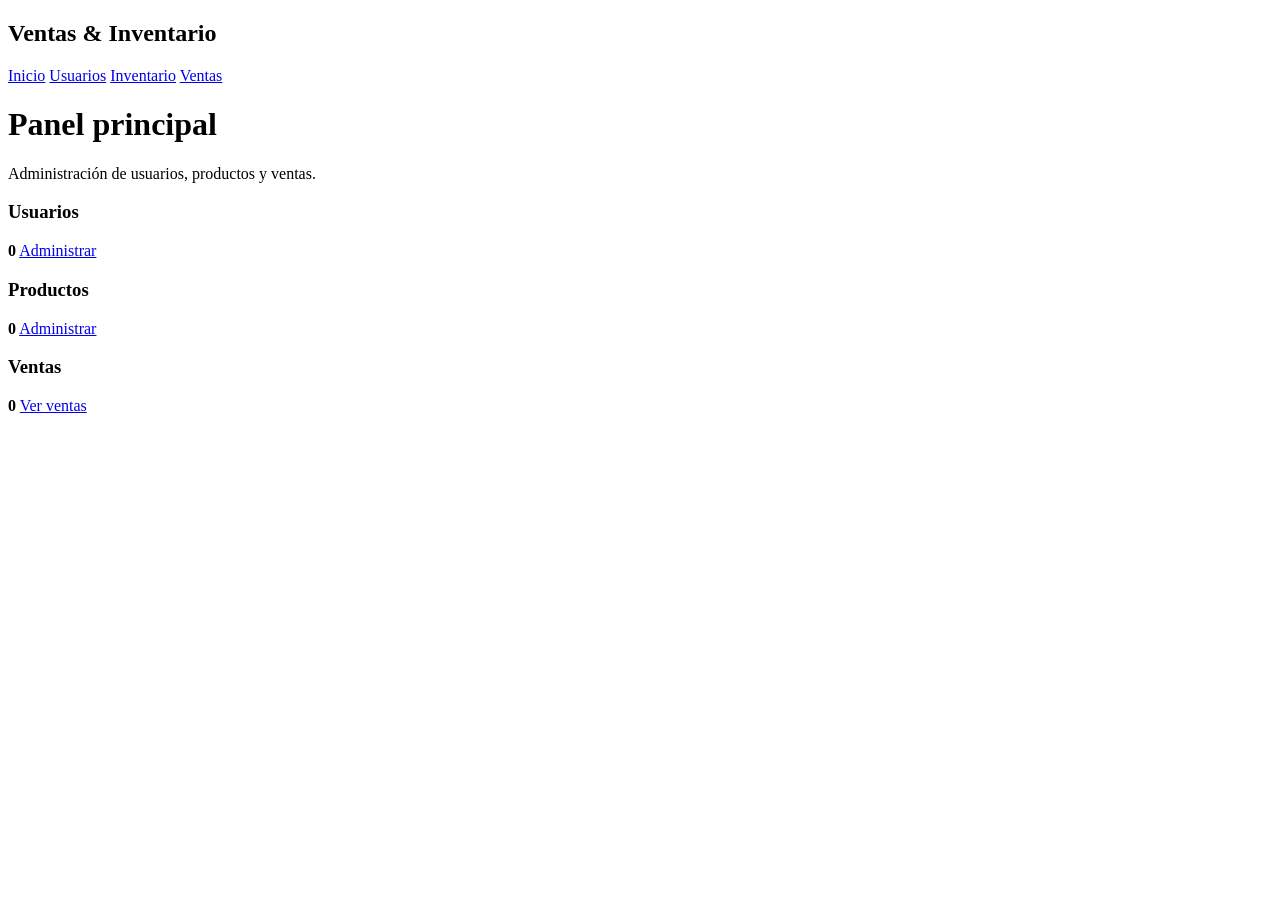
==== src/main/resources/templates/index.html @ 6425836b "primer commit" ====
<!DOCTYPE html>
<html lang="es" xmlns:th="http://www.thymeleaf.org">
<head>
    <meta charset="UTF-8">
    <title>Sistema de Ventas</title>
    <link rel="stylesheet" href="/css/estilos.css">
</head>
<body>
<nav>
    <h2>Ventas & Inventario</h2>
    <div>
        <a href="/">Inicio</a>
        <a href="/usuarios">Usuarios</a>
        <a href="/productos">Inventario</a>
        <a href="/ventas">Ventas</a>
    </div>
</nav>

<main class="container">
    <h1>Panel principal</h1>
    <p class="subtitulo">Administración de usuarios, productos y ventas.</p>

    <div class="cards">
        <div class="card">
            <h3>Usuarios</h3>
            <strong th:text="${usuarios}">0</strong>
            <a href="/usuarios">Administrar</a>
        </div>
        <div class="card">
            <h3>Productos</h3>
            <strong th:text="${productos}">0</strong>
            <a href="/productos">Administrar</a>
        </div>
        <div class="card">
            <h3>Ventas</h3>
            <strong th:text="${ventas}">0</strong>
            <a href="/ventas">Ver ventas</a>
        </div>
    </div>
</main>
</body>
</html>
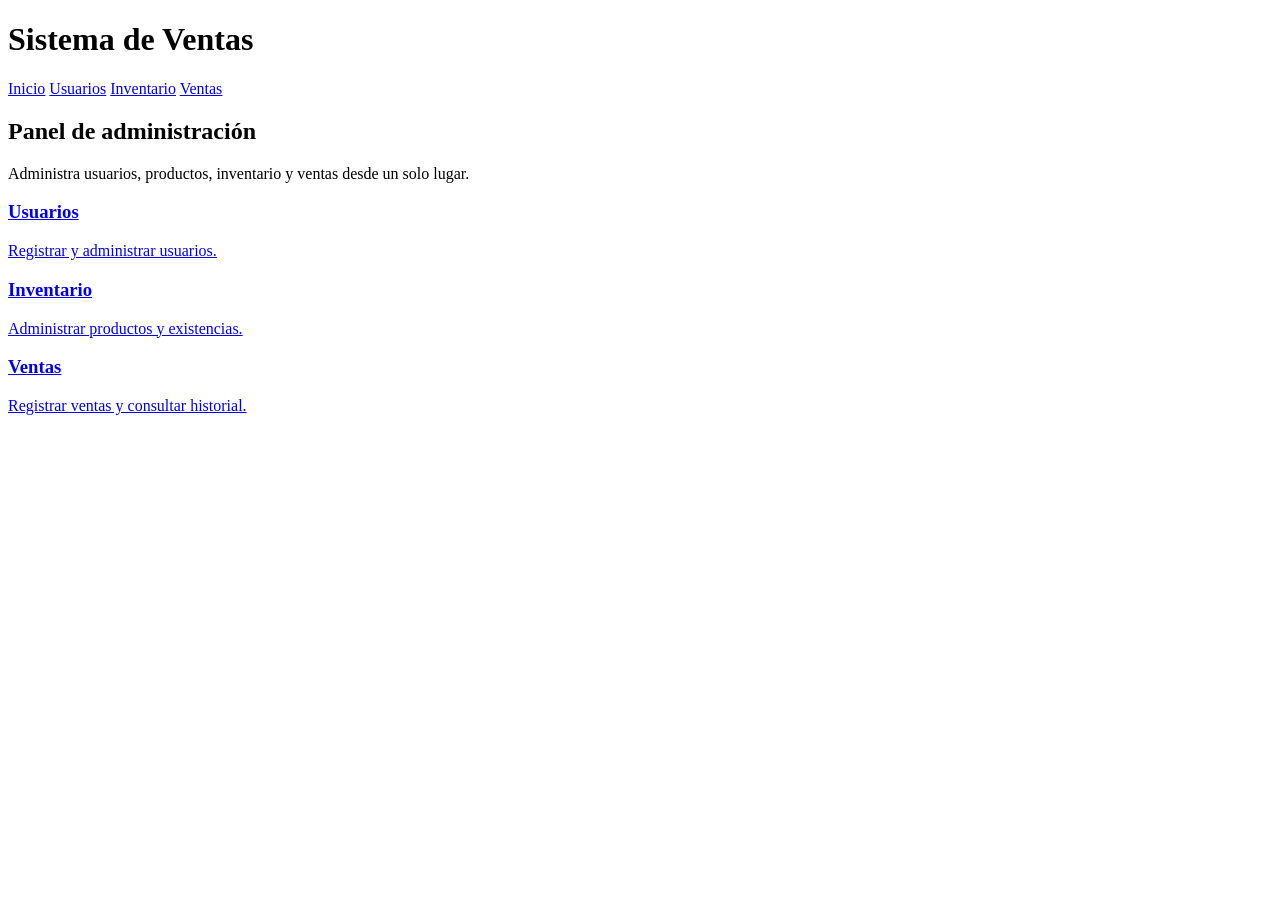
==== commit 69c7b517: "Refactor index.html layout and update styles" ====
--- a/src/main/resources/templates/index.html
+++ b/src/main/resources/templates/index.html
@@ -1,42 +1,85 @@
 <!DOCTYPE html>
 <html lang="es" xmlns:th="http://www.thymeleaf.org">
+
 <head>
+
     <meta charset="UTF-8">
+    <meta name="viewport" content="width=device-width, initial-scale=1.0">
+
     <title>Sistema de Ventas</title>
-    <link rel="stylesheet" href="/css/estilos.css">
+
+    <link rel="stylesheet" th:href="@{/css/style.css}">
+
 </head>
+
 <body>
-<nav>
-    <h2>Ventas & Inventario</h2>
-    <div>
+
+<header class="navbar">
+
+    <h1>Sistema de Ventas</h1>
+
+    <nav>
         <a href="/">Inicio</a>
         <a href="/usuarios">Usuarios</a>
         <a href="/productos">Inventario</a>
         <a href="/ventas">Ventas</a>
-    </div>
-</nav>
+    </nav>
+
+</header>
 
 <main class="container">
-    <h1>Panel principal</h1>
-    <p class="subtitulo">Administración de usuarios, productos y ventas.</p>
 
-    <div class="cards">
-        <div class="card">
+    <section class="hero">
+
+        <h2>Panel de administración</h2>
+
+        <p>
+            Administra usuarios, productos, inventario y ventas
+            desde un solo lugar.
+        </p>
+
+    </section>
+
+    <section class="dashboard">
+
+        <a href="/usuarios" class="dashboard-card">
+
+            
+
             <h3>Usuarios</h3>
-            <strong th:text="${usuarios}">0</strong>
-            <a href="/usuarios">Administrar</a>
-        </div>
-        <div class="card">
-            <h3>Productos</h3>
-            <strong th:text="${productos}">0</strong>
-            <a href="/productos">Administrar</a>
-        </div>
-        <div class="card">
+
+            <p>
+                Registrar y administrar usuarios.
+            </p>
+
+        </a>
+
+        <a href="/productos" class="dashboard-card">
+
+        
+
+            <h3>Inventario</h3>
+
+            <p>
+                Administrar productos y existencias.
+            </p>
+
+        </a>
+
+        <a href="/ventas" class="dashboard-card">
+
+
             <h3>Ventas</h3>
-            <strong th:text="${ventas}">0</strong>
-            <a href="/ventas">Ver ventas</a>
-        </div>
-    </div>
+
+            <p>
+                Registrar ventas y consultar historial.
+            </p>
+
+        </a>
+
+    </section>
+
 </main>
+
 </body>
 </html>
